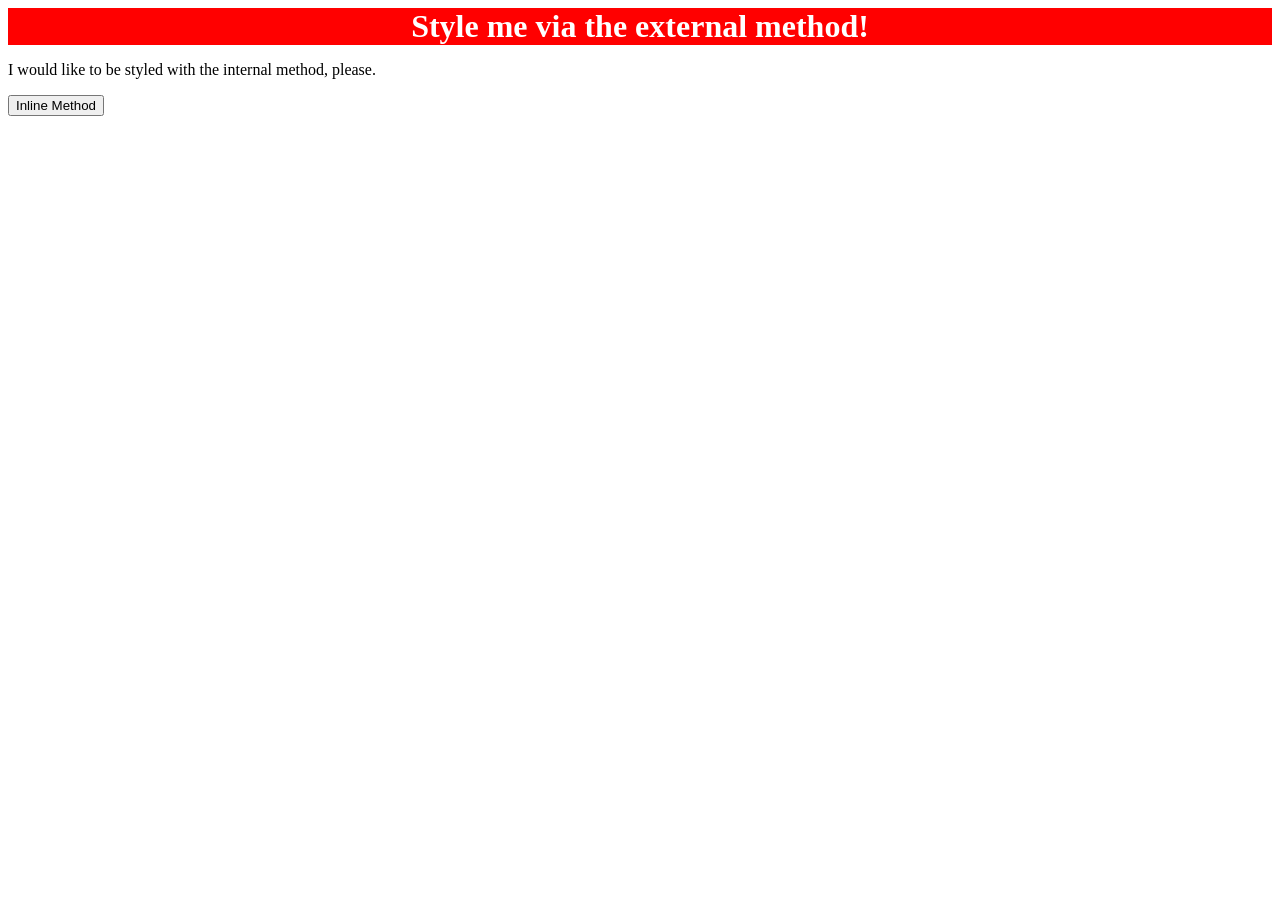
==== foundations/intro-to-css/01-css-methods/index.html @ e58aed83 "added the style for he div" ====
<!DOCTYPE html>
<html lang="en">
  <head>
    <meta charset="UTF-8">
    <meta http-equiv="X-UA-Compatible" content="IE=edge">
    <meta name="viewport" content="width=device-width, initial-scale=1.0">
    <title>Methods for Adding CSS</title>
    <link rel="stylesheet" href="style.css">
  </head>
  <body>
    <div>Style me via the external method!</div>
    <p>I would like to be styled with the internal method, please.</p>
    <button>Inline Method</button>
  </body>
</html>
---- foundations/intro-to-css/01-css-methods/style.css ----
div {
    color:white;
    background-color: red;
    font-size: 32px;
    text-align: center;
    font-weight: bold;
}
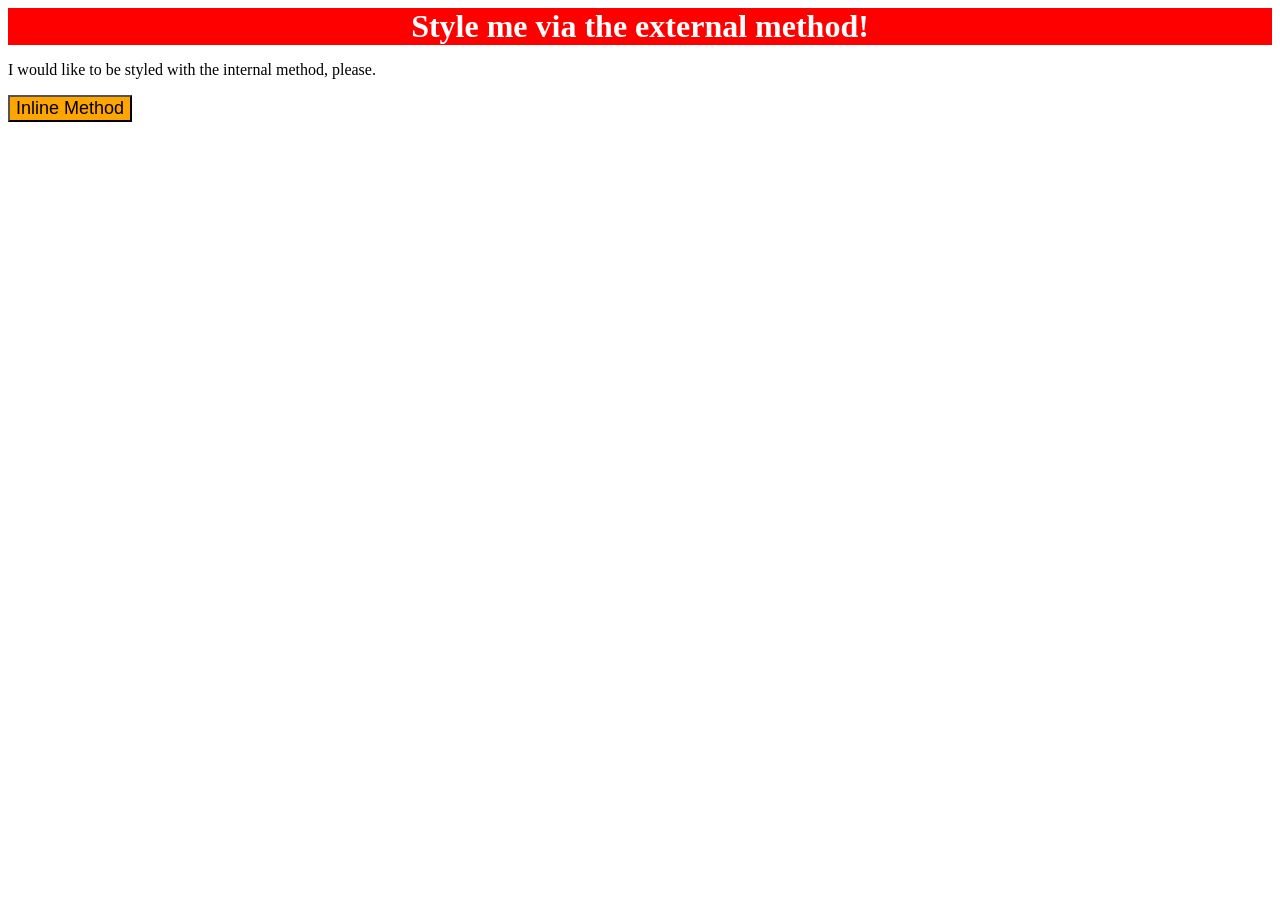
==== commit 2b5cbe4c: "added style for button, inline" ====
--- a/foundations/intro-to-css/01-css-methods/index.html
+++ b/foundations/intro-to-css/01-css-methods/index.html
@@ -6,10 +6,17 @@
     <meta name="viewport" content="width=device-width, initial-scale=1.0">
     <title>Methods for Adding CSS</title>
     <link rel="stylesheet" href="style.css">
+      <style>
+        .p{
+          background-color: green;
+          color: white;
+          font-size: 18px;
+        }
+      </style>
   </head>
   <body>
     <div>Style me via the external method!</div>
     <p>I would like to be styled with the internal method, please.</p>
-    <button>Inline Method</button>
+    <button style="background-color: orange; font-size: 18px;">Inline Method</button>
   </body>
 </html>
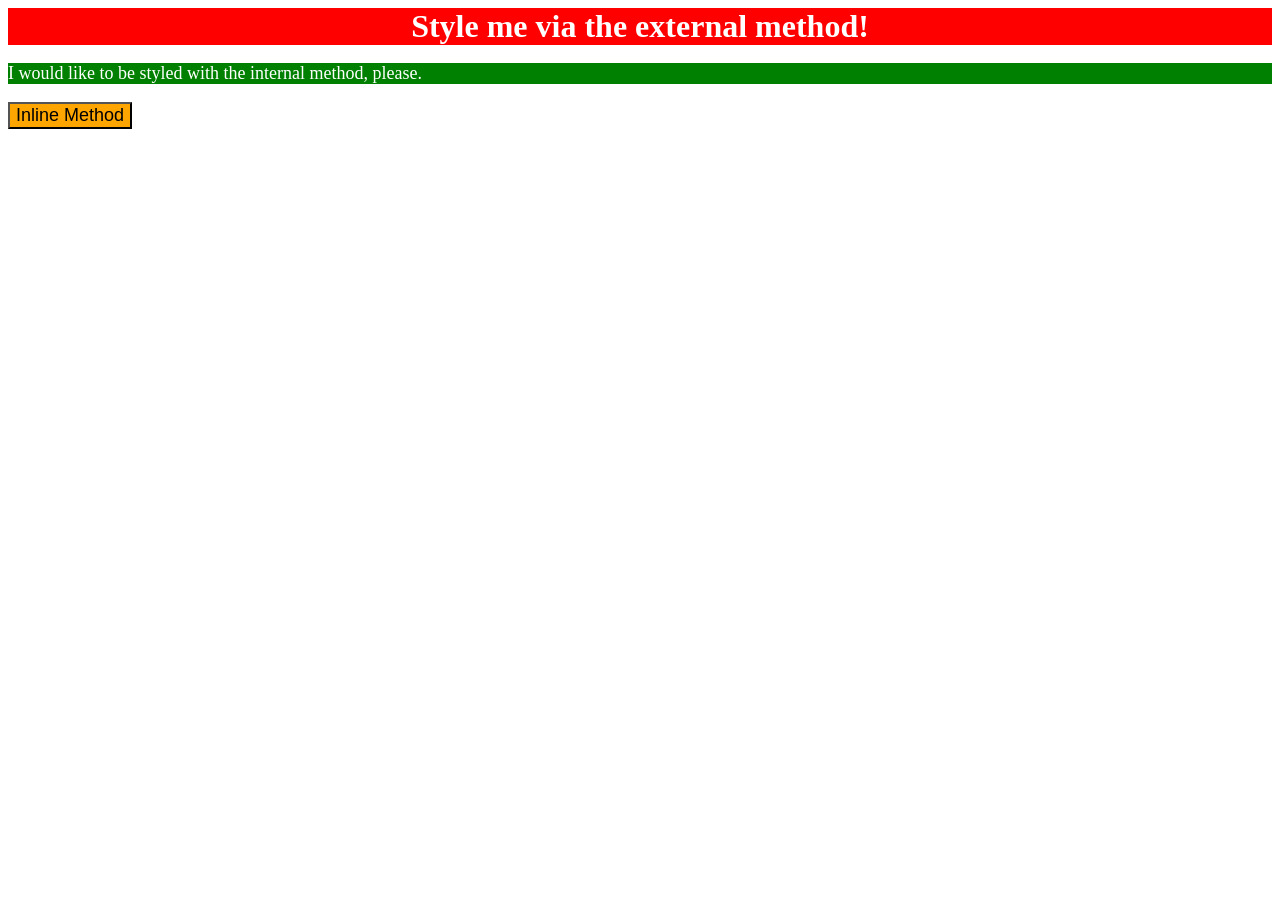
==== commit 239c9578: "just changed the from .p -> p" ====
--- a/foundations/intro-to-css/01-css-methods/index.html
+++ b/foundations/intro-to-css/01-css-methods/index.html
@@ -7,7 +7,7 @@
     <title>Methods for Adding CSS</title>
     <link rel="stylesheet" href="style.css">
       <style>
-        .p{
+        p{
           background-color: green;
           color: white;
           font-size: 18px;
